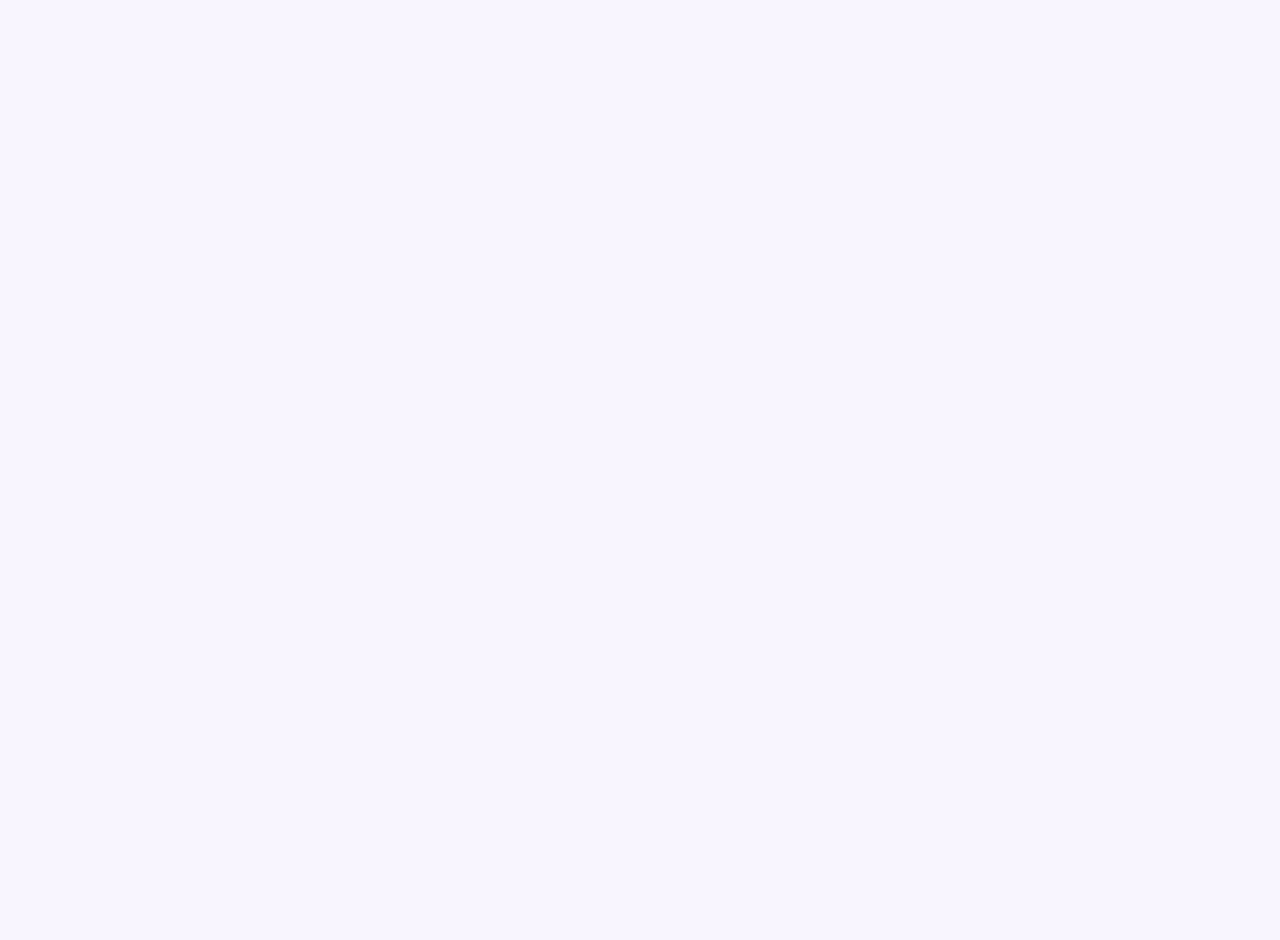
==== index.html @ f93b8f53 "[+] Création du global CSS" ====
<!DOCTYPE html>
<html lang="en">
<head>
    <meta charset="UTF-8">
    <meta name="viewport" content="width=device-width, initial-scale=1.0">
    <title>Recettes</title>
    <link rel="stylesheet" href="./css/index.css">
    <link rel="stylesheet" href="./css/global.css">
</head>
<body>
    <div class="BDR">
        <div class="Rechereche">
            <div class="BarRecherche"></div>
            <div class="Filtre"></div>
        </div>
        <div class="Navigation">

        </div>
    </div>
    <div class="Contenu">
        <article class="Recette">
            <div class="Image"></div>
            <div class="Informations">
                <aside class="Favoris"></aside>
                <div class="Nom"></div>
                <div class="InfoComp">
                    <div class="Description"></div>
                    <div class="Categories"></div>
                </div>
            </div>
        </article>
    </div>
</body>
</html>
---- css/index.css ----
* {
  box-sizing: border-box;
  margin: 0;
  padding: 0;
}

.BDR {
  display: flex;
  flex-direction: column;
  height: 100vh;
}

.Contenu {
  flex: 1;
  display: flex;
  flex-wrap: wrap;
  gap: 20px;
  padding: 20px;
}
---- css/global.css ----
body {
    font-family: Arial, sans-serif;
    background-color: #F9F5FF;
    color: #595F72;
}

/* Style pour les Textes */
h1 {
    font-size: 2em;
    margin-bottom: 10px;
    color: #81B29A;
}

h2 {
    font-size: 1.5em;
    margin-bottom: 8px;
    color: #7C6A0A;
}
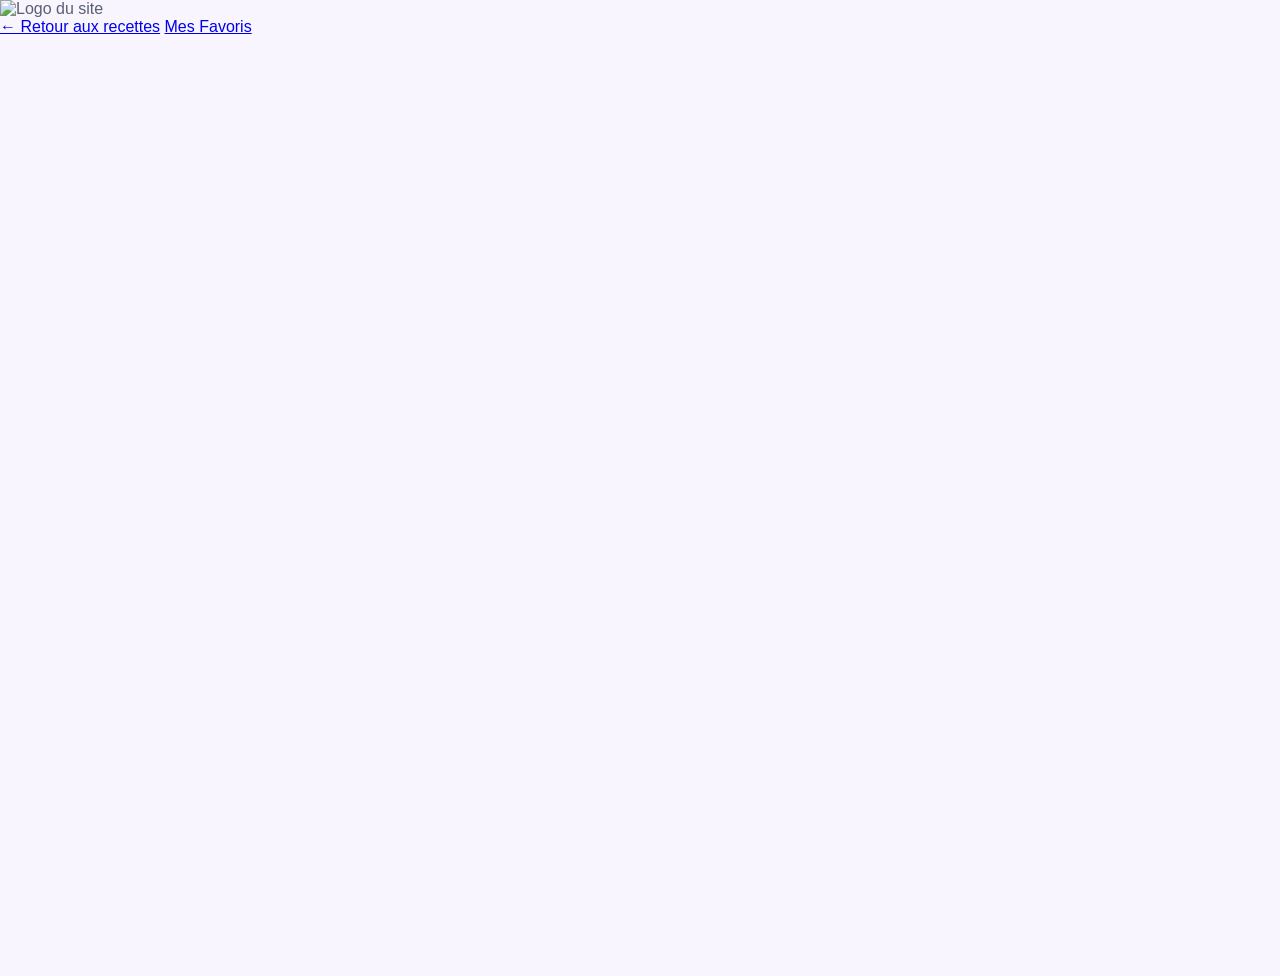
==== commit d235d578: "Merge pull request #5 from Aurelienschmi/main Merge PR d'aurel" ====
--- a/index.html
+++ b/index.html
@@ -8,6 +8,19 @@
     <link rel="stylesheet" href="./css/global.css">
 </head>
 <body>
+
+    <header>
+        <nav>
+            <div class="logo">
+                <img src="" alt="Logo du site">
+            </div>
+            <div class="liens">
+                <a href="index.html">← Retour aux recettes</a>
+                <a href="favoris.html">Mes Favoris</a>
+            </div>
+        </nav>
+    </header>
+
     <div class="BDR">
         <div class="Rechereche">
             <div class="BarRecherche"></div>
@@ -17,7 +30,7 @@
 
         </div>
     </div>
-    <div class="Contenu">
+    <main class="Contenu">
         <article class="Recette">
             <div class="Image"></div>
             <div class="Informations">
@@ -29,6 +42,6 @@
                 </div>
             </div>
         </article>
-    </div>
+    </main>
 </body>
 </html>
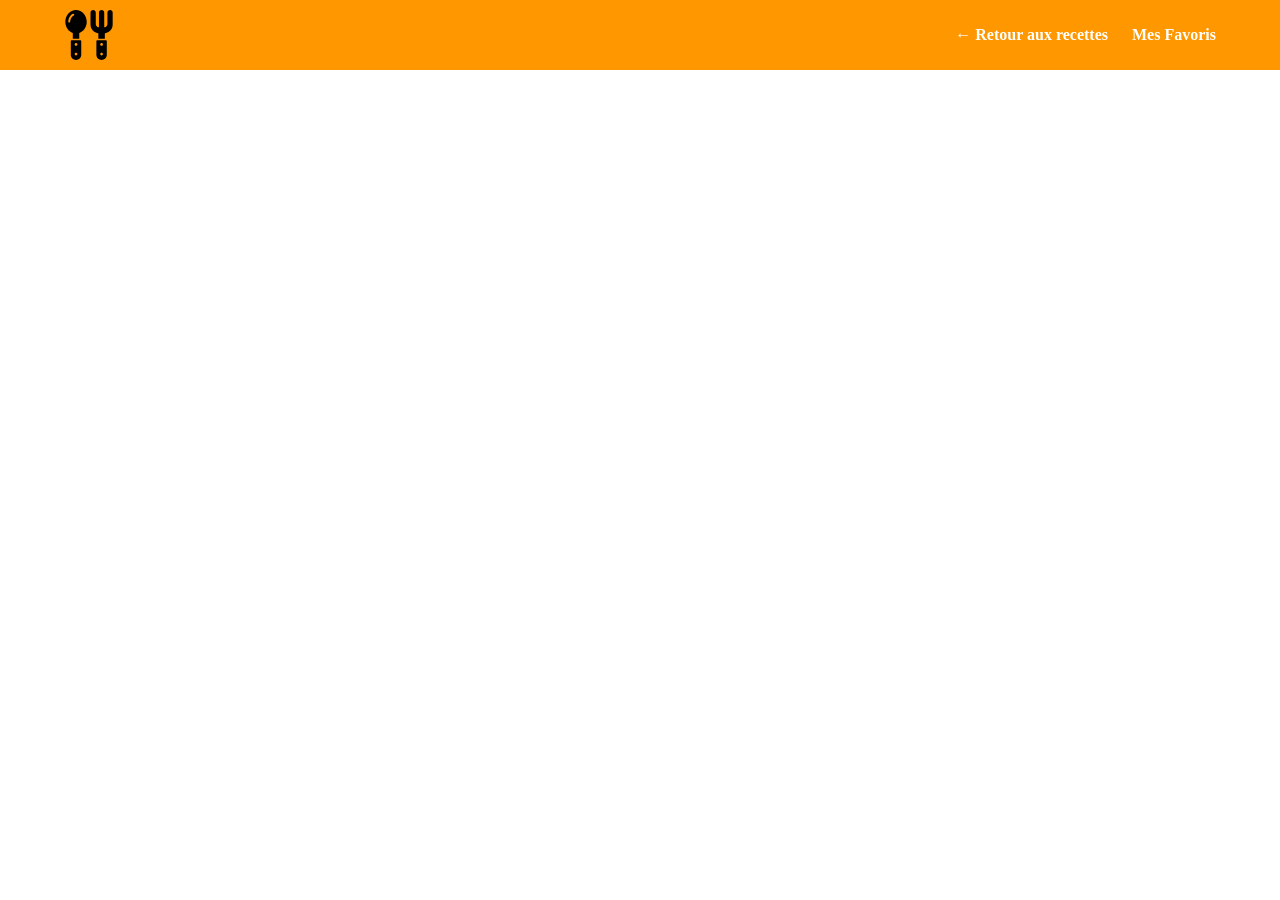
==== commit d4f4e1aa: "Header style" ====
--- a/index.html
+++ b/index.html
@@ -4,15 +4,15 @@
     <meta charset="UTF-8">
     <meta name="viewport" content="width=device-width, initial-scale=1.0">
     <title>Recettes</title>
-    <link rel="stylesheet" href="./css/index.css">
-    <link rel="stylesheet" href="./css/global.css">
+    <link rel="stylesheet" href="css/header.css">
+    <link rel="stylesheet" href="css/index.css">
 </head>
 <body>
 
     <header>
         <nav>
             <div class="logo">
-                <img src="" alt="Logo du site">
+                <img src="./assets/meal-svgrepo-com.svg" alt="Logo du site">
             </div>
             <div class="liens">
                 <a href="index.html">← Retour aux recettes</a>
--- a/css/header.css
+++ b/css/header.css
@@ -0,0 +1,26 @@
+header {
+    background-color: #ff9800;
+    padding: 10px 5%;
+}
+
+nav {
+    display: flex;
+    justify-content: space-between;
+    align-items: center;
+}
+
+.logo img {
+    height: 50px;
+    display: block;
+}
+
+.liens a {
+    text-decoration: none;
+    color: white;
+    font-weight: bold;
+    margin-left: 20px;
+}
+
+.liens a:hover {
+    text-decoration: underline;
+}
--- a/css/index.css
+++ b/css/index.css
@@ -1,19 +1,10 @@
-* {
-  box-sizing: border-box;
-  margin: 0;
-  padding: 0;
+/* Supprime les marges par défaut du navigateur */
+body {
+    margin: 0;
+    padding: 0;
 }
 
-.BDR {
-  display: flex;
-  flex-direction: column;
-  height: 100vh;
-}
-
-.Contenu {
-  flex: 1;
-  display: flex;
-  flex-wrap: wrap;
-  gap: 20px;
-  padding: 20px;
-}
+/* Optionnel mais conseillé pour éviter les problèmes de calcul de largeur */
+* {
+    box-sizing: border-box;
+}
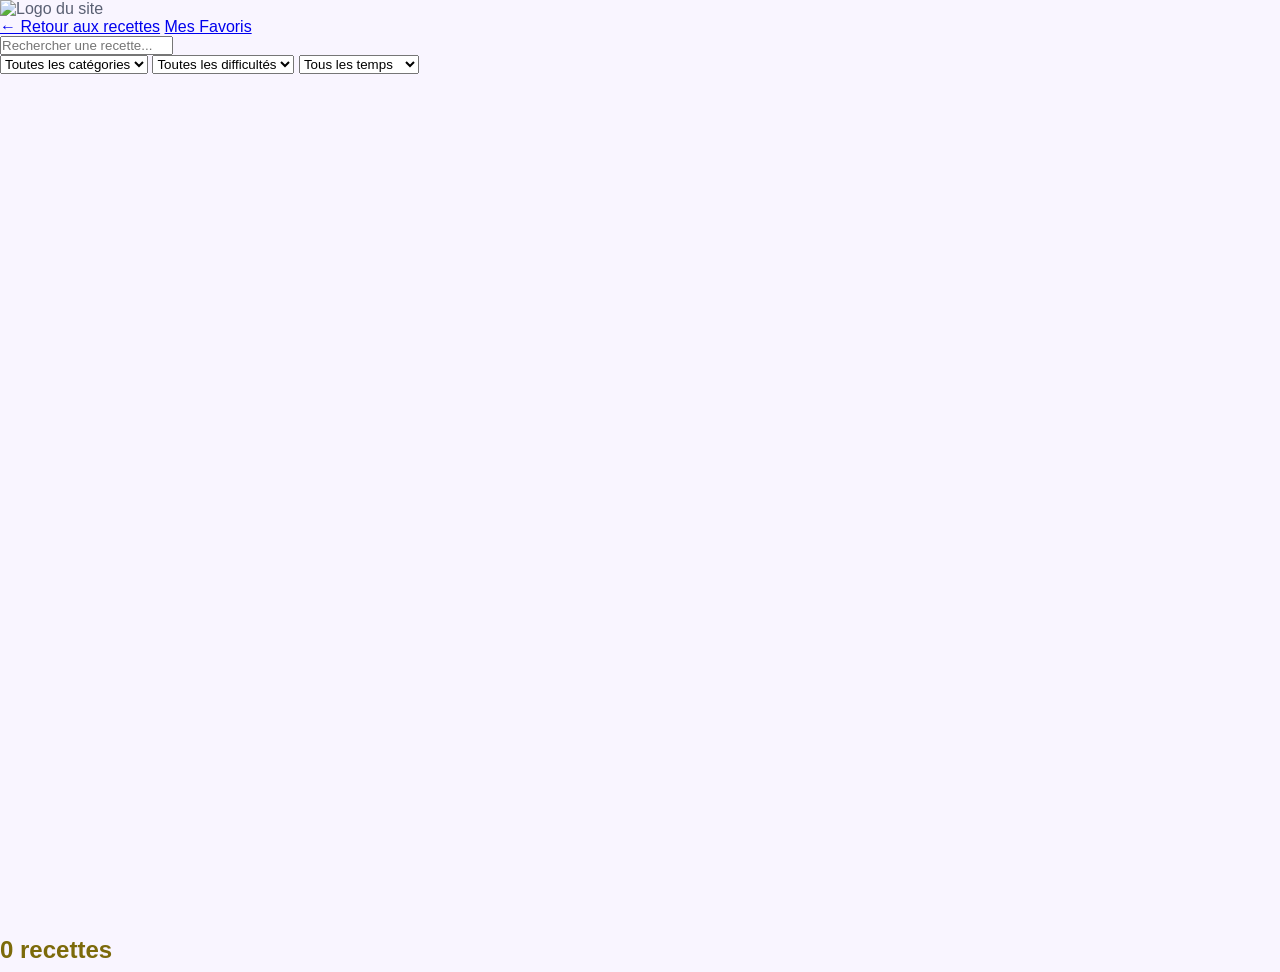
==== commit d2325ca4: "ajout de la fonctionnalité de recherche et de filtres pour les recettes" ====
--- a/index.html
+++ b/index.html
@@ -1,47 +1,64 @@
-<!DOCTYPE html>
+<!doctype html>
 <html lang="en">
-<head>
-    <meta charset="UTF-8">
-    <meta name="viewport" content="width=device-width, initial-scale=1.0">
+  <head>
+    <meta charset="UTF-8" />
+    <meta name="viewport" content="width=device-width, initial-scale=1.0" />
     <title>Recettes</title>
-    <link rel="stylesheet" href="css/header.css">
-    <link rel="stylesheet" href="css/index.css">
-</head>
-<body>
-
+    <link rel="stylesheet" href="./css/index.css" />
+    <link rel="stylesheet" href="./css/global.css" />
+  </head>
+  <body>
     <header>
-        <nav>
-            <div class="logo">
-                <img src="./assets/meal-svgrepo-com.svg" alt="Logo du site">
-            </div>
-            <div class="liens">
-                <a href="index.html">← Retour aux recettes</a>
-                <a href="favoris.html">Mes Favoris</a>
-            </div>
-        </nav>
+      <nav>
+        <div class="logo">
+          <img src="" alt="Logo du site" />
+        </div>
+        <div class="liens">
+          <a href="index.html">← Retour aux recettes</a>
+          <a href="favoris.html">Mes Favoris</a>
+        </div>
+      </nav>
     </header>
 
     <div class="BDR">
-        <div class="Rechereche">
-            <div class="BarRecherche"></div>
-            <div class="Filtre"></div>
+      <div class="Rechereche">
+        <div class="BarRecherche">
+          <input
+            type="text"
+            id="search-input"
+            placeholder="Rechercher une recette..."
+            autocomplete="off"
+          />
         </div>
-        <div class="Navigation">
+        <div class="Filtre">
+          <select id="filter-category" autocomplete="off">
+            <option value="">Toutes les catégories</option>
+          </select>
+          <select id="filter-difficulty" autocomplete="off">
+            <option value="">Toutes les difficultés</option>
+            <option value="Easy">Facile</option>
+            <option value="Medium">Moyen</option>
+            <option value="Hard">Difficile</option>
+          </select>
+          <select id="filter-time" autocomplete="off">
+            <option value="">Tous les temps</option>
+            <option value="30">Moins de 30 min</option>
+            <option value="60">Moins de 60 min</option>
+            <option value="90">Moins de 90 min</option>
+          </select>
+        </div>
+      </div>
+      <div class="Navigation"></div>
+    </div>
 
-        </div>
-    </div>
-    <main class="Contenu">
-        <article class="Recette">
-            <div class="Image"></div>
-            <div class="Informations">
-                <aside class="Favoris"></aside>
-                <div class="Nom"></div>
-                <div class="InfoComp">
-                    <div class="Description"></div>
-                    <div class="Categories"></div>
-                </div>
-            </div>
-        </article>
+    <main>
+      <div class="results-header">
+        <h2 id="results-count"><strong>0</strong> recettes</h2>
+      </div>
+      <div id="recipes-grid"></div>
     </main>
-</body>
-</html>+
+    <script src="./js/api.js"></script>
+    <script src="./js/index.js"></script>
+  </body>
+</html>
--- a/css/index.css
+++ b/css/index.css
@@ -1,10 +1,24 @@
-/* Supprime les marges par défaut du navigateur */
 body {
     margin: 0;
     padding: 0;
 }
 
-/* Optionnel mais conseillé pour éviter les problèmes de calcul de largeur */
 * {
-    box-sizing: border-box;
-}+  box-sizing: border-box;
+  margin: 0;
+  padding: 0;
+}
+
+.BDR {
+  display: flex;
+  flex-direction: column;
+  height: 100vh;
+}
+
+.Contenu {
+  flex: 1;
+  display: flex;
+  flex-wrap: wrap;
+  gap: 20px;
+  padding: 20px;
+}
--- a/css/global.css
+++ b/css/global.css
@@ -0,0 +1,18 @@
+body {
+    font-family: Arial, sans-serif;
+    background-color: #F9F5FF;
+    color: #595F72;
+}
+
+/* Style pour les Textes */
+h1 {
+    font-size: 2em;
+    margin-bottom: 10px;
+    color: #81B29A;
+}
+
+h2 {
+    font-size: 1.5em;
+    margin-bottom: 8px;
+    color: #7C6A0A;
+}
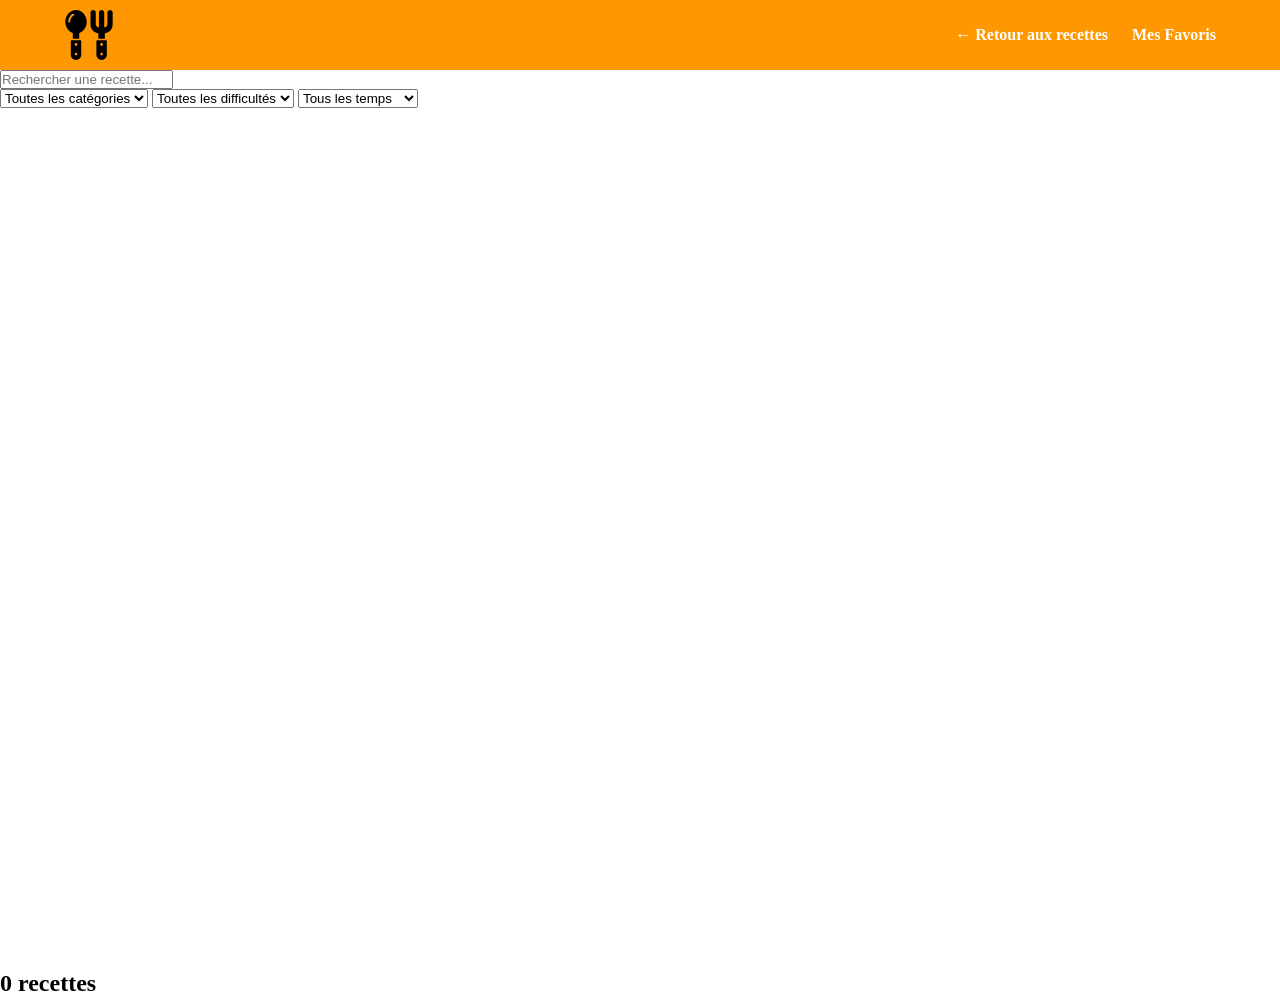
==== commit a1069d37: "Merge branch 'main' into mathieu" ====
--- a/index.html
+++ b/index.html
@@ -4,20 +4,21 @@
     <meta charset="UTF-8" />
     <meta name="viewport" content="width=device-width, initial-scale=1.0" />
     <title>Recettes</title>
-    <link rel="stylesheet" href="./css/index.css" />
-    <link rel="stylesheet" href="./css/global.css" />
-  </head>
-  <body>
+    <link rel="stylesheet" href="css/header.css">
+    <link rel="stylesheet" href="css/index.css">
+</head>
+<body>
+
     <header>
-      <nav>
-        <div class="logo">
-          <img src="" alt="Logo du site" />
-        </div>
-        <div class="liens">
-          <a href="index.html">← Retour aux recettes</a>
-          <a href="favoris.html">Mes Favoris</a>
-        </div>
-      </nav>
+        <nav>
+            <div class="logo">
+                <img src="./assets/meal-svgrepo-com.svg" alt="Logo du site">
+            </div>
+            <div class="liens">
+                <a href="index.html">← Retour aux recettes</a>
+                <a href="favoris.html">Mes Favoris</a>
+            </div>
+        </nav>
     </header>
 
     <div class="BDR">
--- a/css/header.css
+++ b/css/header.css
@@ -0,0 +1,26 @@
+header {
+    background-color: #ff9800;
+    padding: 10px 5%;
+}
+
+nav {
+    display: flex;
+    justify-content: space-between;
+    align-items: center;
+}
+
+.logo img {
+    height: 50px;
+    display: block;
+}
+
+.liens a {
+    text-decoration: none;
+    color: white;
+    font-weight: bold;
+    margin-left: 20px;
+}
+
+.liens a:hover {
+    text-decoration: underline;
+}
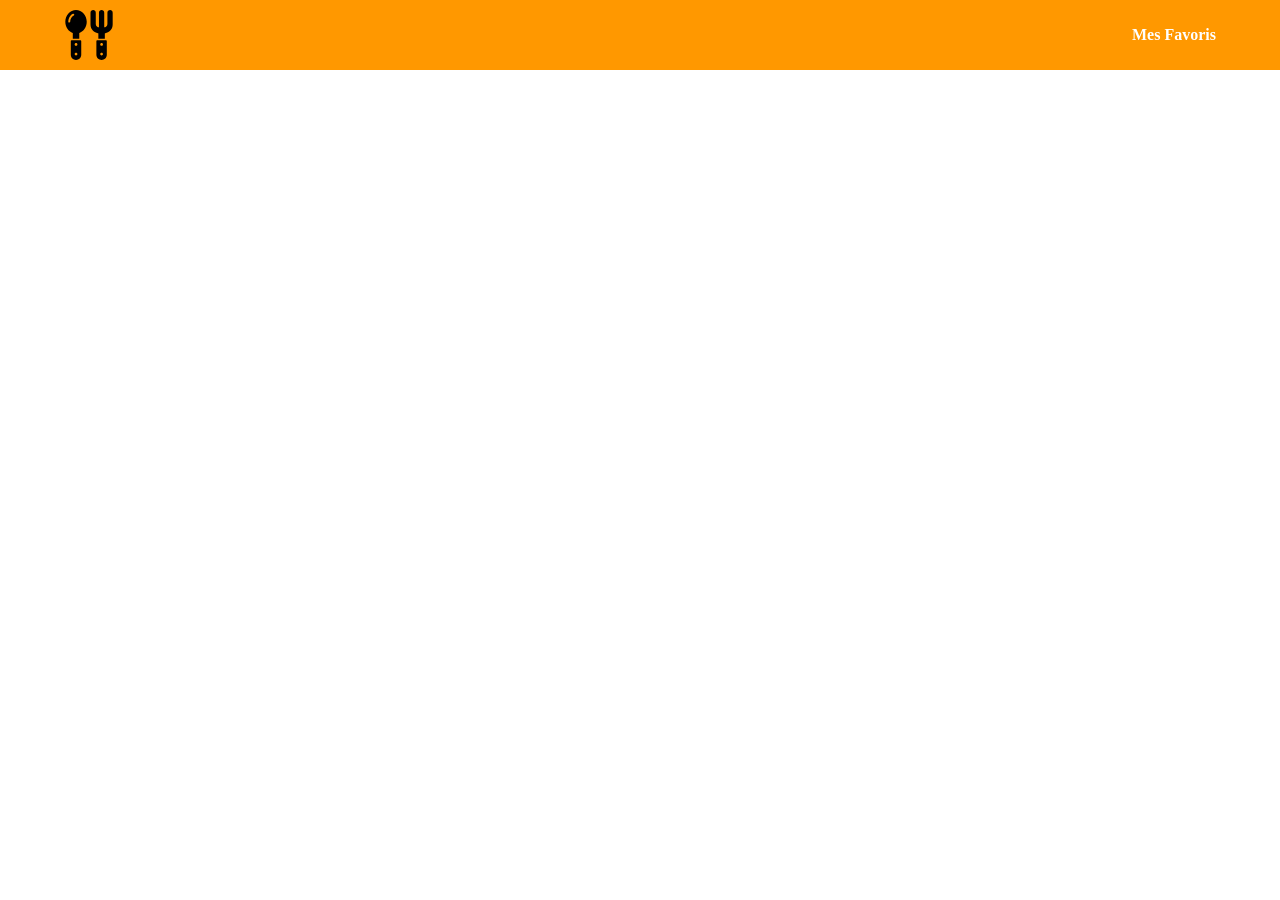
==== commit cd2e9531: "style description" ====
--- a/index.html
+++ b/index.html
@@ -1,8 +1,8 @@
-<!doctype html>
+<!DOCTYPE html>
 <html lang="en">
-  <head>
-    <meta charset="UTF-8" />
-    <meta name="viewport" content="width=device-width, initial-scale=1.0" />
+<head>
+    <meta charset="UTF-8">
+    <meta name="viewport" content="width=device-width, initial-scale=1.0">
     <title>Recettes</title>
     <link rel="stylesheet" href="css/header.css">
     <link rel="stylesheet" href="css/index.css">
@@ -15,51 +15,32 @@
                 <img src="./assets/meal-svgrepo-com.svg" alt="Logo du site">
             </div>
             <div class="liens">
-                <a href="index.html">← Retour aux recettes</a>
                 <a href="favoris.html">Mes Favoris</a>
             </div>
         </nav>
     </header>
 
     <div class="BDR">
-      <div class="Rechereche">
-        <div class="BarRecherche">
-          <input
-            type="text"
-            id="search-input"
-            placeholder="Rechercher une recette..."
-            autocomplete="off"
-          />
+        <div class="Rechereche">
+            <div class="BarRecherche"></div>
+            <div class="Filtre"></div>
         </div>
-        <div class="Filtre">
-          <select id="filter-category" autocomplete="off">
-            <option value="">Toutes les catégories</option>
-          </select>
-          <select id="filter-difficulty" autocomplete="off">
-            <option value="">Toutes les difficultés</option>
-            <option value="Easy">Facile</option>
-            <option value="Medium">Moyen</option>
-            <option value="Hard">Difficile</option>
-          </select>
-          <select id="filter-time" autocomplete="off">
-            <option value="">Tous les temps</option>
-            <option value="30">Moins de 30 min</option>
-            <option value="60">Moins de 60 min</option>
-            <option value="90">Moins de 90 min</option>
-          </select>
+        <div class="Navigation">
+
         </div>
-      </div>
-      <div class="Navigation"></div>
     </div>
-
-    <main>
-      <div class="results-header">
-        <h2 id="results-count"><strong>0</strong> recettes</h2>
-      </div>
-      <div id="recipes-grid"></div>
+    <main class="Contenu">
+        <article class="Recette">
+            <div class="Image"></div>
+            <div class="Informations">
+                <aside class="Favoris"></aside>
+                <div class="Nom"></div>
+                <div class="InfoComp">
+                    <div class="Description"></div>
+                    <div class="Categories"></div>
+                </div>
+            </div>
+        </article>
     </main>
-
-    <script src="./js/api.js"></script>
-    <script src="./js/index.js"></script>
-  </body>
-</html>
+</body>
+</html>
--- a/css/index.css
+++ b/css/index.css
@@ -4,21 +4,7 @@
 }
 
 * {
-  box-sizing: border-box;
-  margin: 0;
-  padding: 0;
+    box-sizing: border-box;
+    margin: 0;
+    padding: 0;
 }
-
-.BDR {
-  display: flex;
-  flex-direction: column;
-  height: 100vh;
-}
-
-.Contenu {
-  flex: 1;
-  display: flex;
-  flex-wrap: wrap;
-  gap: 20px;
-  padding: 20px;
-}
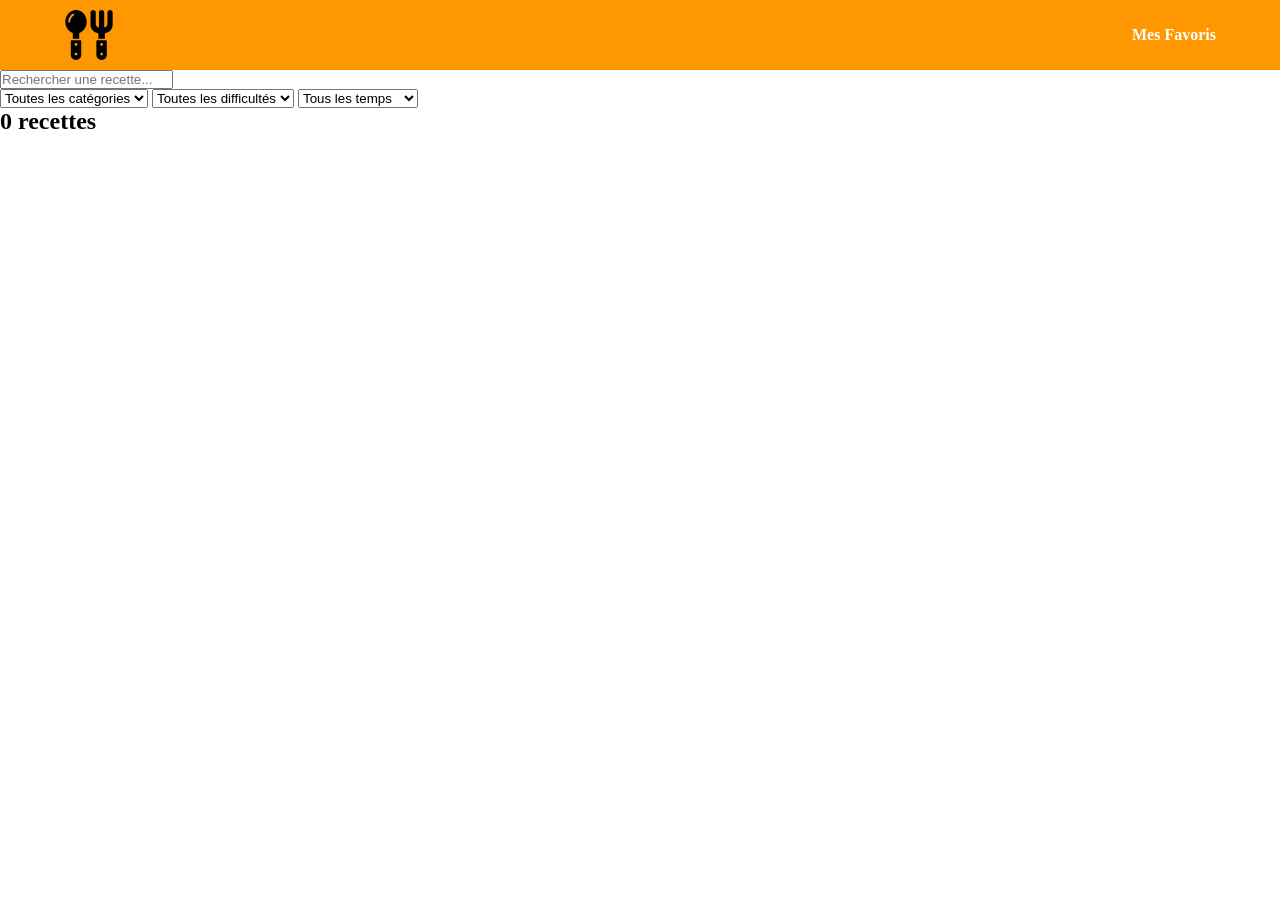
==== commit b7ed935f: "Merge pull request #10 from Aurelienschmi/aurelien style description" ====
--- a/index.html
+++ b/index.html
@@ -1,8 +1,8 @@
-<!DOCTYPE html>
+<!doctype html>
 <html lang="en">
-<head>
-    <meta charset="UTF-8">
-    <meta name="viewport" content="width=device-width, initial-scale=1.0">
+  <head>
+    <meta charset="UTF-8" />
+    <meta name="viewport" content="width=device-width, initial-scale=1.0" />
     <title>Recettes</title>
     <link rel="stylesheet" href="css/header.css">
     <link rel="stylesheet" href="css/index.css">
@@ -21,26 +21,44 @@
     </header>
 
     <div class="BDR">
-        <div class="Rechereche">
-            <div class="BarRecherche"></div>
-            <div class="Filtre"></div>
+      <div class="Rechereche">
+        <div class="BarRecherche">
+          <input
+            type="text"
+            id="search-input"
+            placeholder="Rechercher une recette..."
+            autocomplete="off"
+          />
         </div>
-        <div class="Navigation">
+        <div class="Filtre">
+          <select id="filter-category" autocomplete="off">
+            <option value="">Toutes les catégories</option>
+          </select>
+          <select id="filter-difficulty" autocomplete="off">
+            <option value="">Toutes les difficultés</option>
+            <option value="Easy">Facile</option>
+            <option value="Medium">Moyen</option>
+            <option value="Hard">Difficile</option>
+          </select>
+          <select id="filter-time" autocomplete="off">
+            <option value="">Tous les temps</option>
+            <option value="30">Moins de 30 min</option>
+            <option value="60">Moins de 60 min</option>
+            <option value="90">Moins de 90 min</option>
+          </select>
+        </div>
+      </div>
+      <div class="Navigation"></div>
+    </div>
 
-        </div>
-    </div>
-    <main class="Contenu">
-        <article class="Recette">
-            <div class="Image"></div>
-            <div class="Informations">
-                <aside class="Favoris"></aside>
-                <div class="Nom"></div>
-                <div class="InfoComp">
-                    <div class="Description"></div>
-                    <div class="Categories"></div>
-                </div>
-            </div>
-        </article>
+    <main>
+      <div class="results-header">
+        <h2 id="results-count"><strong>0</strong> recettes</h2>
+      </div>
+      <div id="recipes-grid"></div>
     </main>
-</body>
-</html>+
+    <script src="./js/api.js"></script>
+    <script src="./js/index.js"></script>
+  </body>
+</html>
